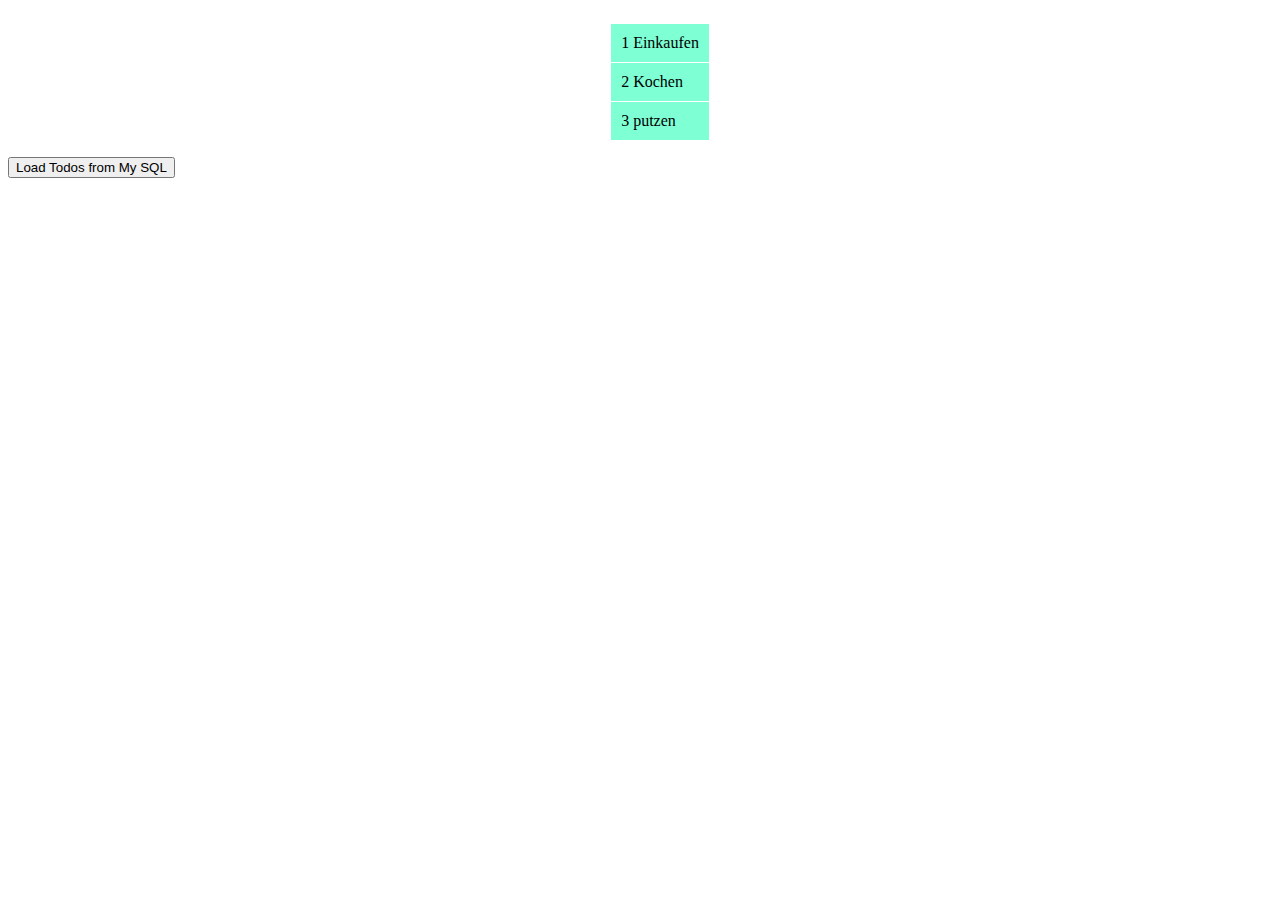
==== index.html @ 85986a07 "first commit" ====
<!DOCTYPE html>
<html lang="en">
  <head>
    <meta charset="UTF-8" />
    <meta name="viewport" content="width=device-width, initial-scale=1.0" />
    <title>TODO_withAPI</title>
    <link rel="stylesheet" href="style.css">
    <script src="script.js" defer></script>
  </head>
  <body>
    <div class="wrapper">
      <ul id="todoList">
        <li>1 Einkaufen</li>
        <li>2 Kochen</li>
        <li>3 putzen</li>
      </ul>
    </div>

    <button onclick="loadAllTodos()"> Load Todos from My SQL</button>
  </body>
</html>
---- style.css ----
ul {
  list-style-type: none;
}

li {
  padding: 10px;
  background-color: aquamarine;
  margin-bottom: 1px;
}

.wrapper {
  display: flex;
  justify-content: center;
}
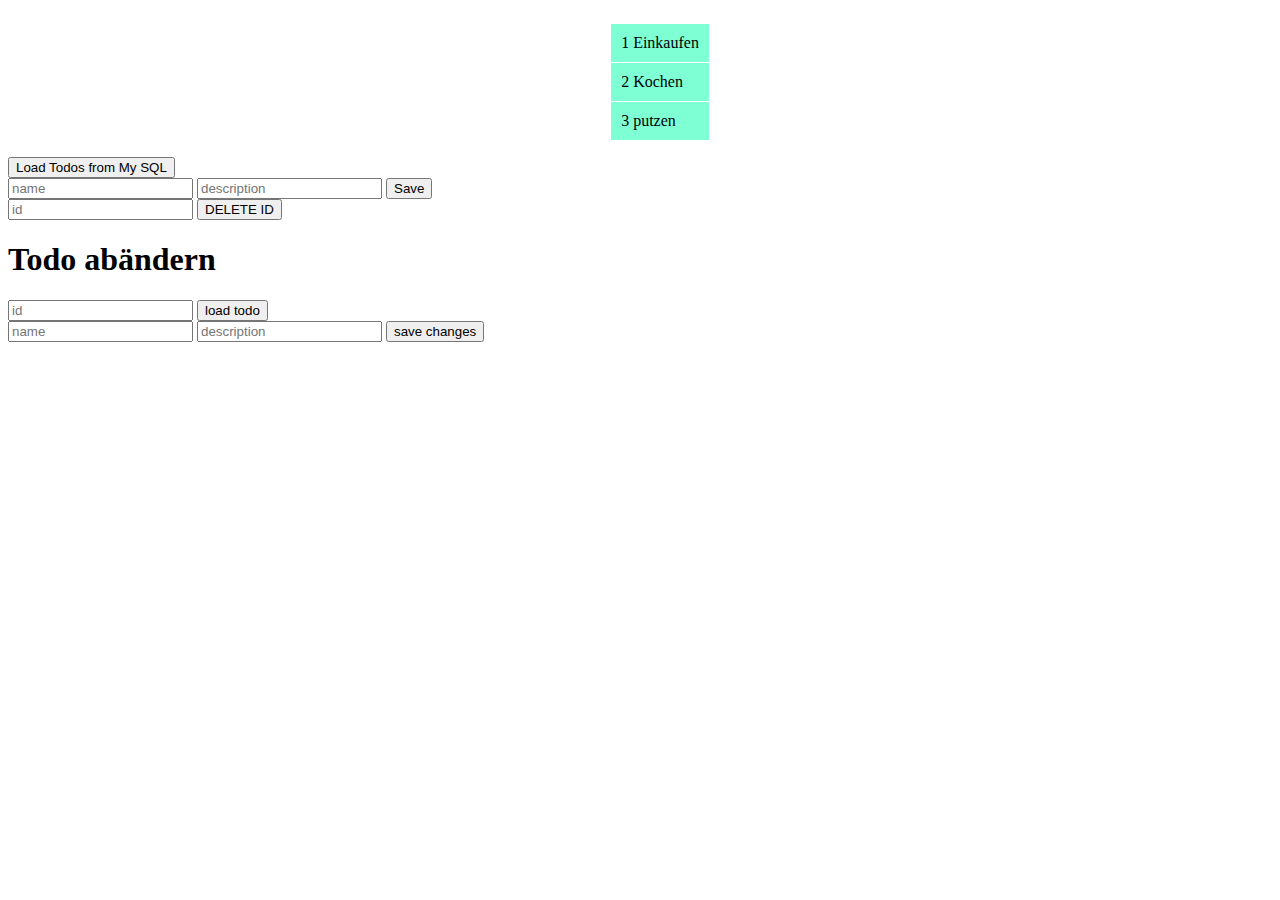
==== commit a1271aab: "update todos: Get, Post, Put, Delete" ====
--- a/index.html
+++ b/index.html
@@ -7,7 +7,9 @@
     <link rel="stylesheet" href="style.css">
     <script src="script.js" defer></script>
   </head>
+
   <body>
+
     <div class="wrapper">
       <ul id="todoList">
         <li>1 Einkaufen</li>
@@ -17,5 +19,32 @@
     </div>
 
     <button onclick="loadAllTodos()"> Load Todos from My SQL</button>
+    
+
+    <div>
+
+      <input type="text" id="name" placeholder="name">
+      <input type="text" id="description" placeholder="description">
+      <Button id="save">Save</Button>
+
+    </div>
+
+    <div>
+
+      <input type="text" id="deleteTodoId" placeholder="id">
+      <Button id="deleteIdButton"> DELETE ID</Button>
+
+    </div>
+
+    <div>
+
+      <h1>Todo abändern</h1>
+      <input   type="text" id="changeId" placeholder="id"> <button id="loadTotoToChange">load todo</button>
+      <div> <input type="text" id="changeName" placeholder="name">
+        <input type="text" id="changeDescription" placeholder="description">
+        <button id="saveChanges">save changes</button> </div>
+      
+
+    </div>
   </body>
 </html>
